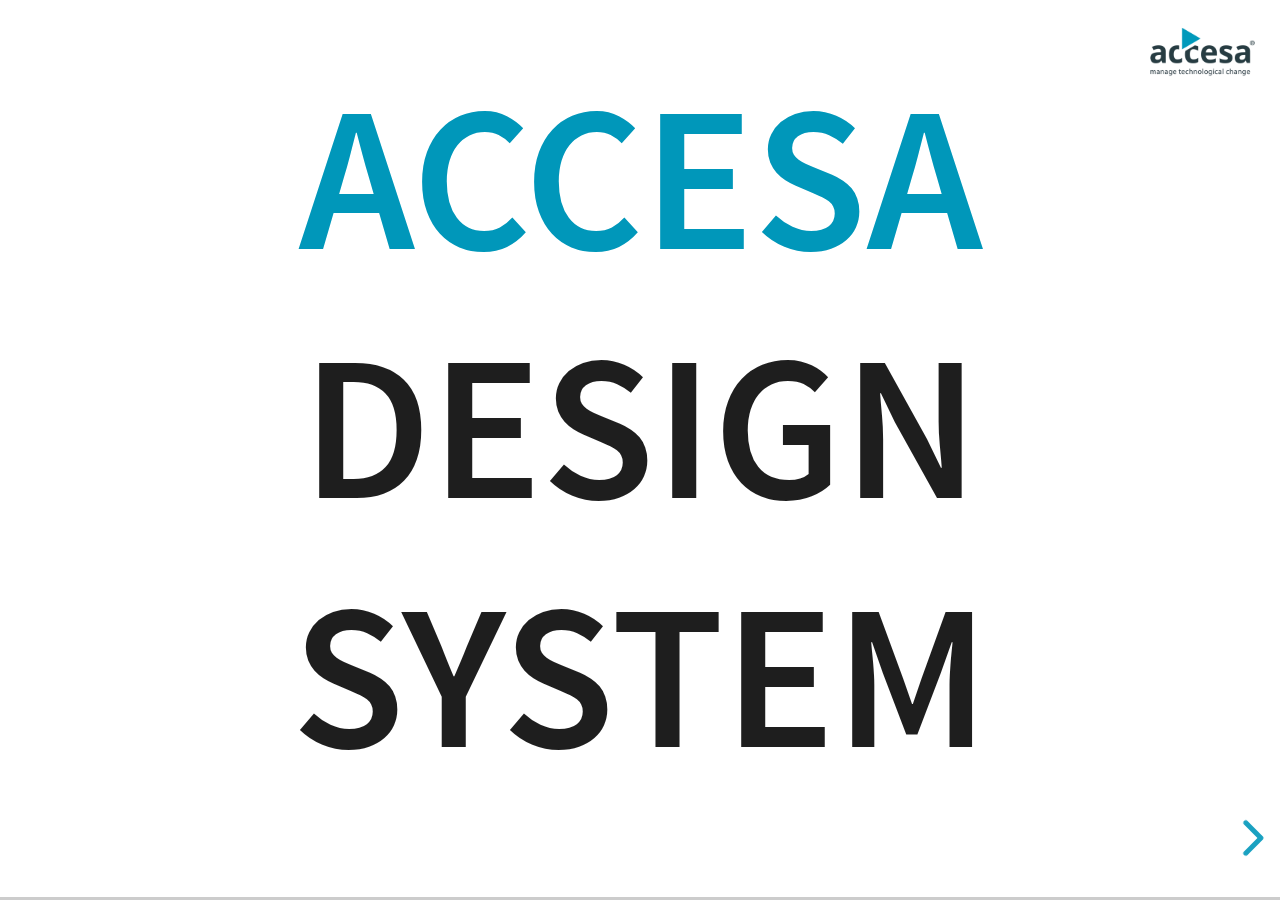
==== demo.html @ 48e62e7f "Merge pull request #1 from alexandrumacra/dev" ====
<!doctype html>
<html lang="en">

	<head>
		<meta charset="utf-8">

		<title>Presentation - ACCESA DESIGN SYSTEM</title>

		<meta name="apple-mobile-web-app-capable" content="yes">
		<meta name="apple-mobile-web-app-status-bar-style" content="black-translucent">

		<meta name="viewport" content="width=device-width, initial-scale=1.0, maximum-scale=1.0, user-scalable=no">

		<link rel="stylesheet" type="text/css" href="css/reveal.css">
		<link rel="stylesheet" type="text/css" href="css/theme/white.css" id="theme">
		<link rel="stylesheet" type="text/css" href="lib/css/zenburn.css">

		<link rel="stylesheet"type="text/css"  href="css/custom.css">
	</head>

	<body>
		<div class="reveal">
			<img class="accesa-logo" src="img/al.png"/>	

			<div class="slides">
				<section>
					<h1>ACCESA<br/><span class='grey'>Design System</span></h1>					
				</section>			
			
				<section>
					<section id="fragments">
						<h2>What is it?</h2>
						<p>Well, this is the toughest question to ask.</p>
						<p class="fragment">What is a starter kit?</p>
						<p class="fragment">... step through ...</p>
						<p class="fragment">... step through ...</p>
					
						<aside class="notes">
							This slide has fragments which are also stepped through in the notes window.
						</aside>			
					</section>

					<section id="fragments2">
							<h2>(paranteza)</h2>
							<p class="fragment">We -> one day work</p>
							<p class="fragment">Zoom out one month -> created projects components, functionalities, interactions</p>
							<p class="fragment">Zoom out two years -> project('s)(releaseuri) </p>
						
							<aside class="notes">
								Ok, inca nu stim ce este. afer zoom -> look back on it. everyone, in it's process of creating, working
								on a project evolves. And in a different timeline, and in different areas. (eg working on a medical project,
								evolves differently and increases knolege in a different are than working on a bank, ecommerce project).
								The same applies with working on short span projects / vs long term. (You gain fresh insights, vs depth comparison).
								add all of the above in a slide.
								
								Mainly just the people working on the project gain something special some insights regarding a type of component 
								from a type of a porject. (Rocket team analogy.). Each team /individual works independently and separate than the rest
								of teams. Diferent rocket types of diferent sizes and expectation. Trying to launch rockets in the orbit. 
								Some hit, some miss (show spectrum, graph). Each team may learn or expand more knolwge in a specific area of the rocket (some with better engine, some with better layers, etc). Even each individual in a tteam may gain some insights that are useful for everyone.
																
								ce ar trebui sa fie acest design system intr-un final.
								Going back to the drawing board. we always go back to the drawing board, with most of new project, but not in a great way.
								
								"gathering" to set some ground stuff. "exemplu bun de racheta". then,
								things can strech, expand, extend or even change the core if provided with a better solution.

								Coming back from the rocket analogy. Provide some guidelines / components / so that when you actually start, you already have,
								the building blocks (maybe even some components), or the tools. Spend less time creating from scratch ("sometimes"), maybe focus on improving. Or even going back to the drawing board.

								ads -> is a component base starter pack ( not a monolythic framework.)..

							    so: to answer that what:	it's not really just a styleguide, guiudeline and starter pack. (more or less you can find each section on google. materiel design as guideline, bootstrap as starter, what we have here is soemthing that's "ours", and that starter from the drawing board when asked the question, what is a design system)
								
								it's also a way of collaborative thinking.
							</aside>
						</section>
					
					<section>
						<h2>Why?</h2>
						<p class="fragment">Zoom out two years -> project('s)</p>		

						<aside class="notes">
							we leave behind the projects and the insights / experience we gain from it. it's a shame that in most cases, it's lost on an old project. because when looking back at that 'aha' moment, funtionality, insight it's all overshadoewd 
							by the 'oldness' of the project.
							maybe it helps remove some of the frustration that you have when you're in a timeline in the project and think to yourself
							"this is useless time spending". this is the seventh time I craeted this component over and over. (eu am avut la un moment dat o semi depresie, cand s-au aliniat proiectele si specificatiile asfel incat timp de o saptamana pe fiecare proiect creeam aceeasi "mai mult sau mai putin" componebnta)

							<ul>
								<li>Avoid recreating same components over and over again</li>
								<li>provide a starter toolkit with various components and guidelines</li>
								<li>provide corner cases, helper functions, helper components</li>
								<li>provide experimental alternatives, something too keep in mind in the near future (keeping up to date with latest
									so you don't 'really' have to). </li>
							</ul>

							
						<ul>
							<li>styleguide - guide lines - best practices </li>
							<li>help creating guidelines reffering to design across company</li>
						</ul>
						</aside>
					</section>

					<section>
						<h2>How?</h2>

						<p class="fragment">... step through ...</p>
						<p class="fragment">... step through ...</p>
						<p class="fragment">... step through ...</p>
						</section>

					<section>
						<h2>What's next?</h2>
						<p class="fragment">... step through ...</p>
						<p class="fragment">... step through ...</p>
						<p class="fragment">... step through ...</p>
					</section>
				</section>

					<section>
						<div class="venn-diagram-container">
  <div class="circle-top-left">
    <label>
      <span class="title">Javascript</span>
      <span class="subtitle">React <br/>Virtual dom</span>
    </label>
  </div>
  <div class="circle-top-right" style="z-index: 2;">
    <label>
      <span class="title">HTML5</span>
      <span class="subtitle">Connectivity stuff</span>
    </label>    
  </div>
  <div class="circle-bottom-center-x">
    <label>
      <span class="title">CSS</span>
	  <span class="subtitle">Responsive design</span>
	  <span class="subtitle">Preprocessors</span>
	  <span class="subtitle">Style guide</span>
    </label>
  </div>
</div>
					</section>			
				</section>

				<section>
					<h2>Main goals</h2>
					<h3>1</h3>
				
				</section>
				
				<section>
					<h3>2</h3>

				</section>

				<section>
						<h3>3</h3>

				</section>

				<section>
						<h3>4</h3>
	
						<ul>
							<li>help improving communication, or facilitating better communication between designer - developer - back</li>
							<li>again, using assistance through tools</li>
						</ul>
				</section>

				<section>
						<h3>5</h3>
	
						<ul>
							<li>it's our project</li>
						</ul>
				</section>

				<section data-markdown>
					<script type="text/template">
						## Markdown support

						Write content using inline or external Markdown.
						Instructions and more info available in the [readme](https://github.com/hakimel/reveal.js#markdown).

						```
						<section data-markdown>
						  ## Markdown support

						  Write content using inline or external Markdown.
						  Instructions and more info available in the [readme](https://github.com/hakimel/reveal.js#markdown).
						</section>
						```
					</script>
				</section>

				<section>
					<section id="fragments">
						<h2>Fragments</h2>
						<p>Hit the next arrow...</p>
						<p class="fragment">... to step through ...</p>
						<p><span class="fragment">... a</span> <span class="fragment">fragmented</span> <span class="fragment">slide.</span></p>

						<aside class="notes">
							This slide has fragments which are also stepped through in the notes window.
						</aside>
					</section>
					<section>
						<h2>Fragment Styles</h2>
						<p>There's different types of fragments, like:</p>
						<p class="fragment grow">grow</p>
						<p class="fragment shrink">shrink</p>
						<p class="fragment fade-out">fade-out</p>
						<p class="fragment fade-up">fade-up (also down, left and right!)</p>
						<p class="fragment current-visible">current-visible</p>
						<p>Highlight <span class="fragment highlight-red">red</span> <span class="fragment highlight-blue">blue</span> <span class="fragment highlight-green">green</span></p>
					</section>
				</section>

				<section>
					<section data-background="#dddddd">
						<h2>Slide Backgrounds</h2>
						<p>
							Set <code>data-background="#dddddd"</code> on a slide to change the background color. All CSS color formats are supported.
						</p>
						<a href="#" class="navigate-down">
							<img width="178" height="238" data-src="https://s3.amazonaws.com/hakim-static/reveal-js/arrow.png" alt="Down arrow">
						</a>
					</section>
					<section data-background="https://s3.amazonaws.com/hakim-static/reveal-js/image-placeholder.png">
						<h2>Image Backgrounds</h2>
						<pre><code class="hljs">&lt;section data-background="image.png"&gt;</code></pre>
					</section>
					<section data-background="https://s3.amazonaws.com/hakim-static/reveal-js/image-placeholder.png" data-background-repeat="repeat" data-background-size="100px">
						<h2>Tiled Backgrounds</h2>
						<pre><code class="hljs" style="word-wrap: break-word;">&lt;section data-background="image.png" data-background-repeat="repeat" data-background-size="100px"&gt;</code></pre>
					</section>
					<section data-background-video="https://s3.amazonaws.com/static.slid.es/site/homepage/v1/homepage-video-editor.mp4,https://s3.amazonaws.com/static.slid.es/site/homepage/v1/homepage-video-editor.webm" data-background-color="#000000">
						<div style="background-color: rgba(0, 0, 0, 0.9); color: #fff; padding: 20px;">
							<h2>Video Backgrounds</h2>
							<pre><code class="hljs" style="word-wrap: break-word;">&lt;section data-background-video="video.mp4,video.webm"&gt;</code></pre>
						</div>
					</section>
					<section data-background="http://i.giphy.com/90F8aUepslB84.gif">
						<h2>... and GIFs!</h2>
					</section>
				</section>

				<section data-transition="slide" data-background="#4d7e65" data-background-transition="zoom">
					<h2>Background Transitions</h2>
					<p>
						Different background transitions are available via the backgroundTransition option. This one's called "zoom".
					</p>
					<pre><code class="hljs">Reveal.configure({ backgroundTransition: 'zoom' })</code></pre>
				</section>

				<section data-transition="slide" data-background="#b5533c" data-background-transition="zoom">
					<h2>Background Transitions</h2>
					<p>
						You can override background transitions per-slide.
					</p>
					<pre><code class="hljs" style="word-wrap: break-word;">&lt;section data-background-transition="zoom"&gt;</code></pre>
				</section>

				<section>
					<h2>Pretty Code</h2>
					<pre><code class="hljs" data-trim contenteditable>
function linkify( selector ) {
  if( supports3DTransforms ) {

    var nodes = document.querySelectorAll( selector );

    for( var i = 0, len = nodes.length; i &lt; len; i++ ) {
      var node = nodes[i];

      if( !node.className ) {
        node.className += ' roll';
      }
    }
  }
}
					</code></pre>
					<p>Code syntax highlighting courtesy of <a href="http://softwaremaniacs.org/soft/highlight/en/description/">highlight.js</a>.</p>
				</section>

				<section>
					<h2>Marvelous List</h2>
					<ul>
						<li>No order here</li>
						<li>Or here</li>
						<li>Or here</li>
						<li>Or here</li>
					</ul>
				</section>

				<section>
					<h2>Fantastic Ordered List</h2>
					<ol>
						<li>One is smaller than...</li>
						<li>Two is smaller than...</li>
						<li>Three!</li>
					</ol>
				</section>

				<section>
					<h2>Tabular Tables</h2>
					<table>
						<thead>
							<tr>
								<th>Item</th>
								<th>Value</th>
								<th>Quantity</th>
							</tr>
						</thead>
						<tbody>
							<tr>
								<td>Apples</td>
								<td>$1</td>
								<td>7</td>
							</tr>
							<tr>
								<td>Lemonade</td>
								<td>$2</td>
								<td>18</td>
							</tr>
							<tr>
								<td>Bread</td>
								<td>$3</td>
								<td>2</td>
							</tr>
						</tbody>
					</table>
				</section>

				<section>
					<h2>Clever Quotes</h2>
					<p>
						These guys come in two forms, inline: <q cite="http://searchservervirtualization.techtarget.com/definition/Our-Favorite-Technology-Quotations">The nice thing about standards is that there are so many to choose from</q> and block:
					</p>
					<blockquote cite="http://searchservervirtualization.techtarget.com/definition/Our-Favorite-Technology-Quotations">
						&ldquo;For years there has been a theory that millions of monkeys typing at random on millions of typewriters would
						reproduce the entire works of Shakespeare. The Internet has proven this theory to be untrue.&rdquo;
					</blockquote>
				</section>

				<section>
					<h2>Intergalactic Interconnections</h2>
					<p>
						You can link between slides internally,
						<a href="#/2/3">like this</a>.
					</p>
				</section>

				<section>
					<h2>Speaker View</h2>
					<p>There's a <a href="https://github.com/hakimel/reveal.js#speaker-notes">speaker view</a>. It includes a timer, preview of the upcoming slide as well as your speaker notes.</p>
					<p>Press the <em>S</em> key to try it out.</p>

					<aside class="notes">
						Oh hey, these are some notes. They'll be hidden in your presentation, but you can see them if you open the speaker notes window (hit 's' on your keyboard).
					</aside>
				</section>

				<section>
					<h2>Export to PDF</h2>
					<p>Presentations can be <a href="https://github.com/hakimel/reveal.js#pdf-export">exported to PDF</a>, here's an example:</p>
					<iframe data-src="https://www.slideshare.net/slideshow/embed_code/42840540" width="445" height="355" frameborder="0" marginwidth="0" marginheight="0" scrolling="no" style="border:3px solid #666; margin-bottom:5px; max-width: 100%;" allowfullscreen> </iframe>
				</section>

				<section>
					<h2>Global State</h2>
					<p>
						Set <code>data-state="something"</code> on a slide and <code>"something"</code>
						will be added as a class to the document element when the slide is open. This lets you
						apply broader style changes, like switching the page background.
					</p>
				</section>

				<section data-state="customevent">
					<h2>State Events</h2>
					<p>
						Additionally custom events can be triggered on a per slide basis by binding to the <code>data-state</code> name.
					</p>
					<pre><code class="javascript" data-trim contenteditable style="font-size: 18px;">
Reveal.addEventListener( 'customevent', function() {
	console.log( '"customevent" has fired' );
} );
					</code></pre>
				</section>

				<section>
					<h2>Take a Moment</h2>
					<p>
						Press B or . on your keyboard to pause the presentation. This is helpful when you're on stage and want to take distracting slides off the screen.
					</p>
				</section>

				<section>
					<h2>Much more</h2>
					<ul>
						<li>Right-to-left support</li>
						<li><a href="https://github.com/hakimel/reveal.js#api">Extensive JavaScript API</a></li>
						<li><a href="https://github.com/hakimel/reveal.js#auto-sliding">Auto-progression</a></li>
						<li><a href="https://github.com/hakimel/reveal.js#parallax-background">Parallax backgrounds</a></li>
						<li><a href="https://github.com/hakimel/reveal.js#keyboard-bindings">Custom keyboard bindings</a></li>
					</ul>
				</section>

				<section style="text-align: left;">
					<h1>THE END</h1>
					<p>
						- <a href="https://slides.com">Try the online editor</a> <br>
						- <a href="https://github.com/hakimel/reveal.js">Source code &amp; documentation</a>
					</p>
				</section>

			</div>

		</div>

		<script src="lib/js/head.min.js"></script>
		<script src="js/reveal.js"></script>

		<script>

			// More info https://github.com/hakimel/reveal.js#configuration
			Reveal.initialize({
				controls: true,
				progress: true,
				history: true,
				center: true,

				transition: 'slide', // none/fade/slide/convex/concave/zoom

				// More info https://github.com/hakimel/reveal.js#dependencies
				dependencies: [
					{ src: 'lib/js/classList.js', condition: function() { return !document.body.classList; } },
					{ src: 'plugin/markdown/marked.js', condition: function() { return !!document.querySelector( '[data-markdown]' ); } },
					{ src: 'plugin/markdown/markdown.js', condition: function() { return !!document.querySelector( '[data-markdown]' ); } },
					{ src: 'plugin/highlight/highlight.js', async: true, callback: function() { hljs.initHighlightingOnLoad(); } },
					{ src: 'plugin/search/search.js', async: true },
					{ src: 'plugin/zoom-js/zoom.js', async: true },
					{ src: 'plugin/notes/notes.js', async: true }
				]
			});

		</script>

	</body>
</html>
---- css/theme/white.css ----
/**
 * White theme for reveal.js. This is the opposite of the 'black' theme.
 *
 * By Hakim El Hattab, http://hakim.se
 */
@import url(../../lib/font/source-sans-pro/source-sans-pro.css);
section.has-dark-background, section.has-dark-background h1, section.has-dark-background h2, section.has-dark-background h3, section.has-dark-background h4, section.has-dark-background h5, section.has-dark-background h6 {
  color: #fff; }

/*********************************************
 * GLOBAL STYLES
 *********************************************/
body {
  background: #fff;
  background-color: #fff; }

.reveal {
  font-family: "Source Sans Pro", Helvetica, sans-serif;
  font-size: 42px;
  font-weight: normal;
  color: #222; }

::selection {
  color: #fff;
  background: #98bdef;
  text-shadow: none; }

::-moz-selection {
  color: #fff;
  background: #98bdef;
  text-shadow: none; }

.reveal .slides > section,
.reveal .slides > section > section {
  line-height: 1.3;
  font-weight: inherit; }

/*********************************************
 * HEADERS
 *********************************************/
.reveal h1,
.reveal h2,
.reveal h3,
.reveal h4,
.reveal h5,
.reveal h6 {
  margin: 0 0 20px 0;
  color: #222;
  font-family: "Source Sans Pro", Helvetica, sans-serif;
  font-weight: 600;
  line-height: 1.2;
  letter-spacing: normal;
  text-transform: uppercase;
  text-shadow: none;
  word-wrap: break-word; }

.reveal h1 {
  font-size: 2.5em; }

.reveal h2 {
  font-size: 1.6em; }

.reveal h3 {
  font-size: 1.3em; }

.reveal h4 {
  font-size: 1em; }

.reveal h1 {
  text-shadow: none; }

/*********************************************
 * OTHER
 *********************************************/
.reveal p {
  margin: 20px 0;
  line-height: 1.3; }

/* Ensure certain elements are never larger than the slide itself */
.reveal img,
.reveal video,
.reveal iframe {
  max-width: 95%;
  max-height: 95%; }

.reveal strong,
.reveal b {
  font-weight: bold; }

.reveal em {
  font-style: italic; }

.reveal ol,
.reveal dl,
.reveal ul {
  display: inline-block;
  text-align: left;
  margin: 0 0 0 1em; }

.reveal ol {
  list-style-type: decimal; }

.reveal ul {
  list-style-type: disc; }

.reveal ul ul {
  list-style-type: square; }

.reveal ul ul ul {
  list-style-type: circle; }

.reveal ul ul,
.reveal ul ol,
.reveal ol ol,
.reveal ol ul {
  display: block;
  margin-left: 40px; }

.reveal dt {
  font-weight: bold; }

.reveal dd {
  margin-left: 40px; }

.reveal blockquote {
  display: block;
  position: relative;
  width: 70%;
  margin: 20px auto;
  padding: 5px;
  font-style: italic;
  background: rgba(255, 255, 255, 0.05);
  box-shadow: 0px 0px 2px rgba(0, 0, 0, 0.2); }

.reveal blockquote p:first-child,
.reveal blockquote p:last-child {
  display: inline-block; }

.reveal q {
  font-style: italic; }

.reveal pre {
  display: block;
  position: relative;
  width: 90%;
  margin: 20px auto;
  text-align: left;
  font-size: 0.55em;
  font-family: monospace;
  line-height: 1.2em;
  word-wrap: break-word;
  box-shadow: 0px 0px 6px rgba(0, 0, 0, 0.3); }

.reveal code {
  font-family: monospace;
  text-transform: none; }

.reveal pre code {
  display: block;
  padding: 5px;
  overflow: auto;
  max-height: 400px;
  word-wrap: normal; }

.reveal table {
  margin: auto;
  border-collapse: collapse;
  border-spacing: 0; }

.reveal table th {
  font-weight: bold; }

.reveal table th,
.reveal table td {
  text-align: left;
  padding: 0.2em 0.5em 0.2em 0.5em;
  border-bottom: 1px solid; }

.reveal table th[align="center"],
.reveal table td[align="center"] {
  text-align: center; }

.reveal table th[align="right"],
.reveal table td[align="right"] {
  text-align: right; }

.reveal table tbody tr:last-child th,
.reveal table tbody tr:last-child td {
  border-bottom: none; }

.reveal sup {
  vertical-align: super; }

.reveal sub {
  vertical-align: sub; }

.reveal small {
  display: inline-block;
  font-size: 0.6em;
  line-height: 1.2em;
  vertical-align: top; }

.reveal small * {
  vertical-align: top; }

/*********************************************
 * LINKS
 *********************************************/
.reveal a {
  color: #2a76dd;
  text-decoration: none;
  -webkit-transition: color .15s ease;
  -moz-transition: color .15s ease;
  transition: color .15s ease; }

.reveal a:hover {
  color: #6ca0e8;
  text-shadow: none;
  border: none; }

.reveal .roll span:after {
  color: #fff;
  background: #1a53a1; }

/*********************************************
 * IMAGES
 *********************************************/
.reveal section img {
  margin: 15px 0px;
  background: rgba(255, 255, 255, 0.12);
  border: 4px solid #222;
  box-shadow: 0 0 10px rgba(0, 0, 0, 0.15); }

.reveal section img.plain {
  border: 0;
  box-shadow: none; }

.reveal a img {
  -webkit-transition: all .15s linear;
  -moz-transition: all .15s linear;
  transition: all .15s linear; }

.reveal a:hover img {
  background: rgba(255, 255, 255, 0.2);
  border-color: #2a76dd;
  box-shadow: 0 0 20px rgba(0, 0, 0, 0.55); }

/*********************************************
 * NAVIGATION CONTROLS
 *********************************************/
.reveal .controls {
  color: #2a76dd; }

/*********************************************
 * PROGRESS BAR
 *********************************************/
.reveal .progress {
  background: rgba(0, 0, 0, 0.2);
  color: #2a76dd; }

.reveal .progress span {
  -webkit-transition: width 800ms cubic-bezier(0.26, 0.86, 0.44, 0.985);
  -moz-transition: width 800ms cubic-bezier(0.26, 0.86, 0.44, 0.985);
  transition: width 800ms cubic-bezier(0.26, 0.86, 0.44, 0.985); }
---- lib/css/zenburn.css ----
/*

Zenburn style from voldmar.ru (c) Vladimir Epifanov <voldmar@voldmar.ru>
based on dark.css by Ivan Sagalaev

*/

.hljs {
  display: block;
  overflow-x: auto;
  padding: 0.5em;
  background: #3f3f3f;
  color: #dcdcdc;
}

.hljs-keyword,
.hljs-selector-tag,
.hljs-tag {
  color: #e3ceab;
}

.hljs-template-tag {
  color: #dcdcdc;
}

.hljs-number {
  color: #8cd0d3;
}

.hljs-variable,
.hljs-template-variable,
.hljs-attribute {
  color: #efdcbc;
}

.hljs-literal {
  color: #efefaf;
}

.hljs-subst {
  color: #8f8f8f;
}

.hljs-title,
.hljs-name,
.hljs-selector-id,
.hljs-selector-class,
.hljs-section,
.hljs-type {
  color: #efef8f;
}

.hljs-symbol,
.hljs-bullet,
.hljs-link {
  color: #dca3a3;
}

.hljs-deletion,
.hljs-string,
.hljs-built_in,
.hljs-builtin-name {
  color: #cc9393;
}

.hljs-addition,
.hljs-comment,
.hljs-quote,
.hljs-meta {
  color: #7f9f7f;
}


.hljs-emphasis {
  font-style: italic;
}

.hljs-strong {
  font-weight: bold;
}
---- css/custom.css ----
body .reveal h1 {	
    color: #0097ba;
    font-size: 4em;
}

body .reveal h1 span {
    color: #1e1e1e;
    font-size: 1em;
    display: block;
}

body .reveal h2 {
    color: #0097ba;
    border-width: 2px;
    padding-bottom: 15px;
    padding-top: 0;
    font-size: 3rem;
    text-align: left;
    margin: 0 0 .66666em 0;
    border-bottom: 3px solid rgba(0, 151, 186, 0.84);
        font-family: "Quicksand", sans-serif;
font-weight: normal;
line-height: 1.2;
letter-spacing: -0.08em;
text-transform: uppercase;
text-shadow: none;
word-wrap: break-word;
margin-bottom: 40px;
}

body .reveal .controls {
    color: #0097ba;
}

.accesa-logo {
    position: absolute;
    right: 25px;
    top: 15px; 
    width: 105px;
}

body .reveal .slides {
    min-height: 0 !important;
    width: 100%!important;
    max-width: 90%;
}

body .reveal .slides > section:not(:first-child) {
    top: 30px!important;
    min-height: calc(100vh - 315px)!important;
}

body .reveal ul {
    text-align: left;
    width: 100%;
}

.venn-diagram-container {
width: 100%;
height: 100vw;
min-width: 297px;
min-height: 297px;
margin: 0 auto;
max-width: 620px;
max-height: 620px;
position: relative;
color: rgba(255, 255, 255, 0.75);
font-family: 'Century Gothic', CenturyGothic, AppleGothic, sans-serif;
line-height: 1;
text-transform: uppercase;
}
.venn-diagram-container * {
transition: 0.5s all ease-in-out;
fill: rgba(255, 255, 255, 0.75);
}
.venn-diagram-container > [class*="circle"]:nth-child(1) {
background: rgba(213, 186, 50, 0.95);
}
.venn-diagram-container > [class*="circle"]:nth-child(1):hover {
background: rgba(213, 186, 50, 1);
}
.venn-diagram-container > [class*="circle"]:nth-child(2) {
background: rgba(229, 75, 36, 0.95);
}
.venn-diagram-container > [class*="circle"]:nth-child(2):hover {
background: rgba(229, 75, 36, 1);
}
.venn-diagram-container > [class*="circle"]:nth-child(3) {
background: rgba(54, 98, 161, 0.95);
}
.venn-diagram-container > [class*="circle"]:nth-child(3):hover {
background: rgba(54, 98, 161, 1);
}

[class*="circle-"] {
height: 60%;
width: 60%;
min-height: 178.2px;
min-width: 178.2px;
max-height: 380px;
max-width: 380px;
border-radius: 50%;
position: absolute;
z-index: 1;
}
[class*="circle-"]:hover ~ [class*="circle-"] {
opacity: 0.95;
}
[class*="circle-"]:hover ~ [class*="circle-"][class*="subcircle-"] {
opacity: 1;
}
[class*="circle-"] label {
position: absolute;
display: block;
text-align: center;
width: 36%;
}

[class*="subcircle"] {
width: 15%;
height: 15%;
min-width: 53.46px;
min-height: 53.46px;
max-width: 108px;
max-height: 108px;
z-index: 3;
}
[class*="subcircle"] > label {
position: relative;
width: 100%;
}
[class*="subcircle"][class*="top"] > label {
top: auto;
}
[class*="subcircle"][class*="right"] > label {
right: auto;
}
[class*="subcircle"][class*="bottom"] > label {
bottom: auto;
}
[class*="subcircle"][class*="left"] > label {
left: auto;
}
[class*="subcircle"][class*="top"] {
top: 23%;
}

[class*="subsubcircle"] {
width: 4%;
height: 4%;
min-width: 16.038px;
min-height: 16.038px;
max-width: 32.4px;
max-height: 32.4px;
z-index: 4;
}

.title {
display: block;
font-size: 15px;
}
@media screen and (min-width: 400px) {
.title {
font-size: 18.75px;
}
}
@media screen and (min-width: 550px) {
.title {
    font-size: 34.4375px;
    font-weight: bold;
    display: block;
    text-align: left;
    margin-bottom: 20px;
}
}

.subtitle {
font-size: 8px;
}
@media screen and (min-width: 400px) {
.subtitle {
font-size: 10px;
}
}
@media screen and (min-width: 550px) {
.subtitle {
    font-size: 16.5px;
    line-height: 1.7;
    display: block;
    text-align: left;
    min-width: 200px;
    
    margin-top: 10px;
}
}

[class*="top"] {
top: 0;
}
[class*="top"] > label {
top: 22%;
}
@media screen and (min-width: 400px) {
[class*="top"] > label {
top: 23%;
}
}
@media screen and (min-width: 550px) {
[class*="top"] > label {
top: 24%;
}
}
@media screen and (min-width: 700px) {
[class*="top"] > label {
top: 25%;
}
}

[class*="left"] {
left: 0;
}
[class*="left"] > label {
left: 12%;
}

[class*="right"] {
right: 0;
}
[class*="right"] > label {
right: 26%;
}

[class*="bottom"] {
bottom: 0;
}
[class*="bottom"] > label {
bottom: 22%;
}
@media screen and (min-width: 400px) {
[class*="bottom"] > label {
bottom: 23%;
}
}
@media screen and (min-width: 550px) {
[class*="bottom"] > label {
bottom: 24%;
}
}
@media screen and (min-width: 700px) {
[class*="bottom"] > label {
bottom: 25%;
}
}

[class*="center-left"] {
top: 53%;
left: 30%;
margin-top: -26.73px;
}
@media screen and (min-width: 400px) {
[class*="center-left"] {
top: 52%;
}
}

[class*="center-right"] {
top: 53%;
right: 30%;
margin-top: -26.73px;
}
@media screen and (min-width: 400px) {
[class*="center-right"] {
top: 52%;
}
}

[class*="center-x"] {
left: 50%;
margin-left: -30%;
}
[class*="center-x"][class*="subcircle"] {
margin-left: -7.5%;
}
[class*="center-x"][class*="subcircle"] > label {
top: auto;
left: auto;
margin-left: 0;
}
[class*="center-x"] > label {
left: 45%;
margin-left: -18.18182%;
}

[class*="center-x-y"] {
top: 50%;
left: 50%;
}
[class*="center-x-y"][class*="subsubcircle"] {
margin-top: -7%;
margin-left: -2%;
}
[class*="center-x-y"][class*="subsubcircle"] > label {
top: auto;
left: auto;
margin-left: 0;
}

.hidden-xs {
display: none;
}
@media screen and (min-width: 400px) {
.hidden-xs {
display: inline;
}
}

.reveal .slide-background {
    display: none;
    position: absolute;
    width: 100%;
    height: 100%;
    opacity: 0;
    visibility: hidden;
    overflow: hidden;
    background-color: transparent;
    background-position: bottom center;
    background-repeat: no-repeat;
    background-size: auto;
    transition: all 800ms cubic-bezier(0.26, 0.86, 0.44, 0.985);
}

body .reveal .backgrounds >div:nth-child(5) {
    background-size: auto 100%;
    background-color: #f37540;
}

body .reveal h2.white {
    color: #fff;
    border-color: #fff;
}


body .reveal .backgrounds >div:nth-child(6) {
    background-size: cover;
}
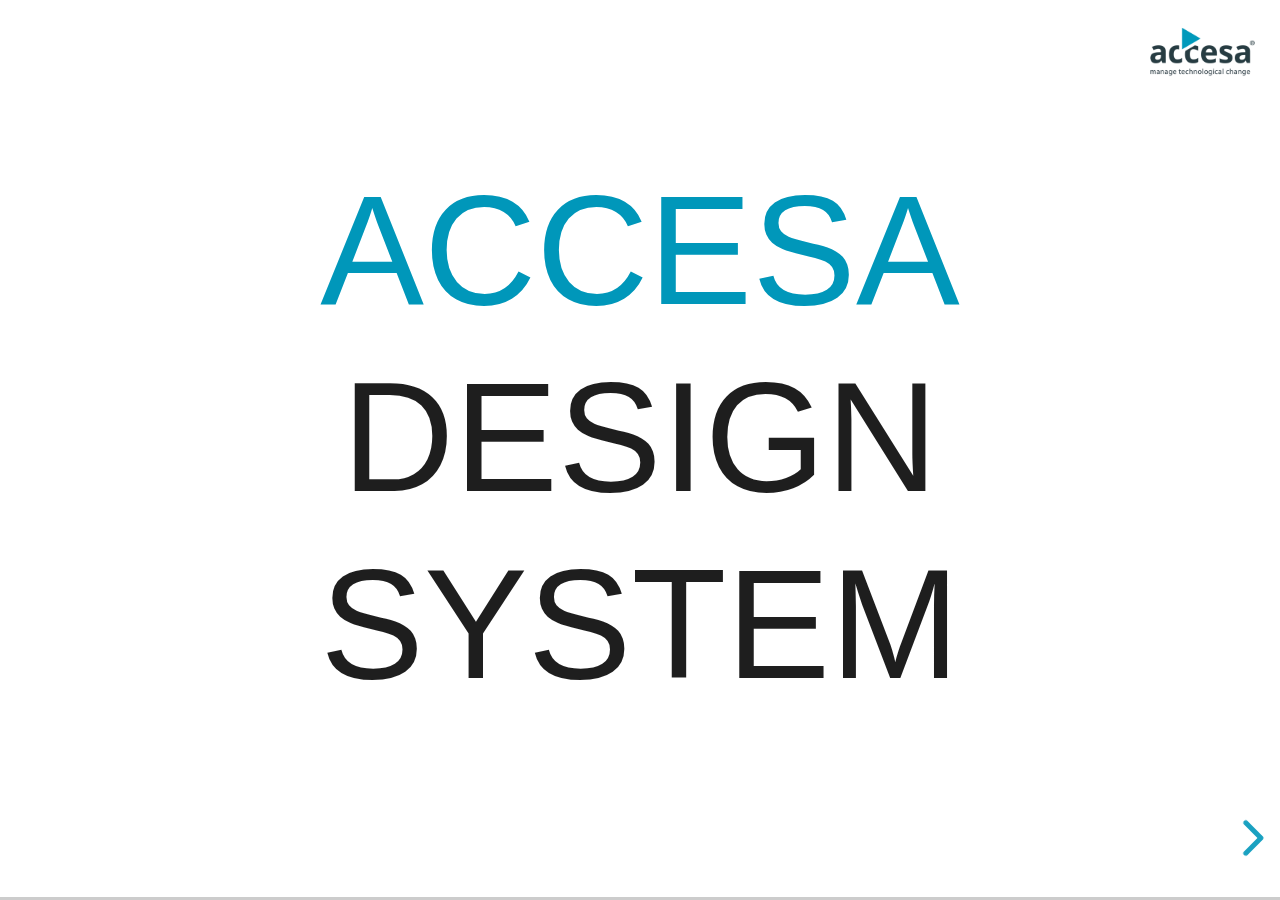
==== commit 01e9f663: "started actually creating some slides" ====
--- a/demo.html
+++ b/demo.html
@@ -14,7 +14,6 @@
 		<link rel="stylesheet" type="text/css" href="css/reveal.css">
 		<link rel="stylesheet" type="text/css" href="css/theme/white.css" id="theme">
 		<link rel="stylesheet" type="text/css" href="lib/css/zenburn.css">
-
 		<link rel="stylesheet"type="text/css"  href="css/custom.css">
 	</head>
 
@@ -29,128 +28,315 @@
 			
 				<section>
 					<section id="fragments">
-						<h2>What is it?</h2>
-						<p>Well, this is the toughest question to ask.</p>
-						<p class="fragment">What is a starter kit?</p>
-						<p class="fragment">... step through ...</p>
-						<p class="fragment">... step through ...</p>
+						<h2>Agenda</h2>
+							<p>What is it?</p>
+							<p>Why?</p>
+							<p>How?</p>
+							<p>What's next?</p>
 					
 						<aside class="notes">
-							This slide has fragments which are also stepped through in the notes window.
+							What is it - hardest question to ask.
 						</aside>			
 					</section>
-
-					<section id="fragments2">
-							<h2>(paranteza)</h2>
-							<p class="fragment">We -> one day work</p>
-							<p class="fragment">Zoom out one month -> created projects components, functionalities, interactions</p>
-							<p class="fragment">Zoom out two years -> project('s)(releaseuri) </p>
+			
+				</section>
+
+				<section>
+						<section id="fragments-sub">
+								<h2>What is it?</h2>
 						
-							<aside class="notes">
-								Ok, inca nu stim ce este. afer zoom -> look back on it. everyone, in it's process of creating, working
-								on a project evolves. And in a different timeline, and in different areas. (eg working on a medical project,
-								evolves differently and increases knolege in a different are than working on a bank, ecommerce project).
-								The same applies with working on short span projects / vs long term. (You gain fresh insights, vs depth comparison).
-								add all of the above in a slide.
+								<aside class="notes">
+									What is it - hardest question to ask.
+								</aside>			
+							</section>
+		
+							<section id="fragments-sub2">
+								<h2>Purpose</h2>
+							
+								<div class="">
+									<ul>
+										<li class="fragment">Provides a starting set of tools</li>
+										<li class="fragment">A list of guidelines</li>
+										<li class="fragment">A styleguide</li>
+									</ul>
+								</div>
+								<aside class="notes">
+									Provides starting set of tools for any new projects
+									- guidelines and best practices
+									- a list of defaults / variables / components that can be altered to match the project concept
+								</aside>			
+							</section>
+							
+				</section>
+				
+				<section>
+						<section id="fragments-sub3">
+								<h2>But why?</h2>
+		
+								<div class="">
+									<ul class="no-style">
+										<li class="fragment">1. Offers fundamentals</li>							
+										<li class="fragment">2. Change of focus from <b>-how can I create it</b> to <b>how can I make it better</b></li>
+										<li class="fragment">3. Always keep up to date</li>
+										<li class="fragment">...</li>
+										<li class="fragment">99. Helped me going back to the drawing board and relearn and reinterpret the fundamentals.</li>
+									</ul>
+								</div>
+		
+								<aside class="notes">
+								1	offers fundamentals to provide a learning curve for more advanced concepts
+								2	after you have the base set up, easier to experiment with new feature, improvements over existing ones or even going back to the drawing board to create an alternative for yourself.
+								3 	tehnical decisions today have a short lifespan. each year -20% info, each 5 doubles the ammount of new info.
+								</aside>			
+							</section>
+		
+							<section id="fragments-sub4">
+								<h2>But why????</h2>
+		
+								<blockquote>Because sometimes is better to learn the fundamentals than frameworks. The latter always come and go every time a new breakthrough or fundamentals alteration comes.
+								</blockquote>
+							
+							
+							</section>
+		
+							<section id="fragments-sub5">
+									<h2>BUT WHY???????????????????</h2>
+			
+									<p>Because... the environment has changed—it’s been disrupted—and in this new world, created by the underdog disruptor, people have to innovate in order to re-optimize.</p>			
+							
+								</section>
+
+								<section id="fragments-sub6">
+										<h2>BUT WHY??????????????????????????</h2>
+				
+										<p>BECAUSE You either blend in, innovate, or get out</p>						
+										</p>												
+									</section>
+
+									<section id="fragments-sub6">
+											<h2>BUT WHY??????????????????????????????????????</h2>
+
+											<p>We all witnessed an example of this when Apple rocketed through the mobile phone canopy in 2007</p>
+											
 								
-								Mainly just the people working on the project gain something special some insights regarding a type of component 
-								from a type of a porject. (Rocket team analogy.). Each team /individual works independently and separate than the rest
-								of teams. Diferent rocket types of diferent sizes and expectation. Trying to launch rockets in the orbit. 
-								Some hit, some miss (show spectrum, graph). Each team may learn or expand more knolwge in a specific area of the rocket (some with better engine, some with better layers, etc). Even each individual in a tteam may gain some insights that are useful for everyone.
-																
-								ce ar trebui sa fie acest design system intr-un final.
-								Going back to the drawing board. we always go back to the drawing board, with most of new project, but not in a great way.
+											
+											<aside class="notes">
+													We all witnessed an example of this when Apple rocketed through the mobile phone canopy in 2007 and forced all of the other companies to make a smartphone or die. Samsung managed to get itself back into the sun. Nokia did not.
+													concept: chef vs cook
+												</aside>
+										</section>
+
+										<section id="fragments-sub6">
+												<h2>BUT WHY????????????????????????????????????????????????????????????????????????????????????????</h2>
+	
+									this will take forever..
+											</section>
+
+							<section id="fragments4">
+									<h2>Let's zoom out a bit</h2>
+						
+									<div class="fragment">
+										<div class="foreground"></div>
+										<div class="world">
+											<div class="floor"></div>
+											<div class="cloud">
+												<h2>foreach</h2>
+												<h2>if</h2>
+												<h2>else</h2>
+												<h2>var</h2>
+												<h2>promise</h2>
+												<h2>select</h2>
+											</div>
+											<div class="cloud second">
+												<h2>foreach</h2>
+												<h2>if</h2>
+												<h2>else</h2>
+												<h2>var</h2>
+												<h2>promise</h2>
+											</div>
+											<div class="stick">
+												<div class="head"></div>
+												<div class="arm left">
+												<div class="bottom"></div>
+												</div>
+												<div class="arm right">
+												<div class="bottom"></div>
+												</div>
+												<div class="leg left">
+												<div class="bottom"></div>
+												</div>
+												<div class="leg right">
+												<div class="bottom"></div>
+												</div>
+											</div>
+											<div class="pc">
+												<div class="box"></div>
+												<div class="screen"></div>
+												<div class="support"></div>
+												<div class="support-leg"></div>
+												<div class="leg left">
+												<div class="bottom"></div>
+												</div>
+												<div class="leg right">
+												<div class="bottom">     </div>
+												</div>
+											</div>
+											</div>
+									</div>
+									<div class="fragment">
+											<div class="foreground"></div>
+											<div class="world">
+												<div class="floor"></div>
+												<div class="cloud">
+													<h2>login</h2>
+													<h2>news feed</h2>
+													<h2>responsive</h2>
+													<h2>functionality</h2>
+													<h2>big chunk of code</h2>
+													<h2>comments</h2>
+												</div>
+												<div class="cloud second">
+													<h2>login</h2>
+													<h2>news feed</h2>
+													<h2>responsive</h2>
+													<h2>functionality</h2>
+													<h2>big chunk of code</h2>
+												</div>
+												<div class="stick">
+													<div class="head"></div>
+													<div class="arm left">
+													<div class="bottom"></div>
+													</div>
+													<div class="arm right">
+													<div class="bottom"></div>
+													</div>
+													<div class="leg left">
+													<div class="bottom"></div>
+													</div>
+													<div class="leg right">
+													<div class="bottom"></div>
+													</div>
+												</div>
+												<div class="pc">
+													<div class="box"></div>
+													<div class="screen"></div>
+													<div class="support"></div>
+													<div class="support-leg"></div>
+													<div class="leg left">
+													<div class="bottom"></div>
+													</div>
+													<div class="leg right">
+													<div class="bottom">     </div>
+													</div>
+												</div>
+												</div>
+									</div>
+									<div class="fragment">
+											<div class="foreground"></div>
+											<div class="world">
+												<div class="floor"></div>
+												<div class="cloud">
+													<h2>project</h2>
+													<h2>release</h2>
+													<h2>release</h2>
+													<h2>release</h2>
+													<h2>project</h2>
+													<h2>release</h2>
+												</div>
+												<div class="cloud second">
+													<h2>project</h2>
+													<h2>release</h2>
+													<h2>release</h2>
+													<h2>release</h2>
+													<h2>project</h2>
+												</div>
+												<div class="stick">
+													<div class="head"></div>
+													<div class="arm left">
+													<div class="bottom"></div>
+													</div>
+													<div class="arm right">
+													<div class="bottom"></div>
+													</div>
+													<div class="leg left">
+													<div class="bottom"></div>
+													</div>
+													<div class="leg right">
+													<div class="bottom"></div>
+													</div>
+												</div>
+												<div class="pc">
+													<div class="box"></div>
+													<div class="screen"></div>
+													<div class="support"></div>
+													<div class="support-leg"></div>
+													<div class="leg left">
+													<div class="bottom"></div>
+													</div>
+													<div class="leg right">
+													<div class="bottom">     </div>
+													</div>
+												</div>
+												</div>
+										</div>
+									<aside class="notes">
+		yoday
+											<p class="fragment">Zoom out one month -> created projects components, functionalities, interactions</p>
+									<p class="fragment">Zoom out two years -> project('s)(releaseuri) </p>
 								
-								"gathering" to set some ground stuff. "exemplu bun de racheta". then,
-								things can strech, expand, extend or even change the core if provided with a better solution.
-
-								Coming back from the rocket analogy. Provide some guidelines / components / so that when you actually start, you already have,
-								the building blocks (maybe even some components), or the tools. Spend less time creating from scratch ("sometimes"), maybe focus on improving. Or even going back to the drawing board.
-
-								ads -> is a component base starter pack ( not a monolythic framework.)..
-
-							    so: to answer that what:	it's not really just a styleguide, guiudeline and starter pack. (more or less you can find each section on google. materiel design as guideline, bootstrap as starter, what we have here is soemthing that's "ours", and that starter from the drawing board when asked the question, what is a design system)
-								
-								it's also a way of collaborative thinking.
-							</aside>
-						</section>
-					
-					<section>
-						<h2>Why?</h2>
-						<p class="fragment">Zoom out two years -> project('s)</p>		
-
-						<aside class="notes">
-							we leave behind the projects and the insights / experience we gain from it. it's a shame that in most cases, it's lost on an old project. because when looking back at that 'aha' moment, funtionality, insight it's all overshadoewd 
-							by the 'oldness' of the project.
-							maybe it helps remove some of the frustration that you have when you're in a timeline in the project and think to yourself
-							"this is useless time spending". this is the seventh time I craeted this component over and over. (eu am avut la un moment dat o semi depresie, cand s-au aliniat proiectele si specificatiile asfel incat timp de o saptamana pe fiecare proiect creeam aceeasi "mai mult sau mai putin" componebnta)
-
-							<ul>
-								<li>Avoid recreating same components over and over again</li>
-								<li>provide a starter toolkit with various components and guidelines</li>
-								<li>provide corner cases, helper functions, helper components</li>
-								<li>provide experimental alternatives, something too keep in mind in the near future (keeping up to date with latest
-									so you don't 'really' have to). </li>
-							</ul>
-
+										Ok, inca nu stim ce este. afer zoom -> look back on it. everyone, in it's process of creating, working
+										on a project evolves. And in a different timeline, and in different areas. (eg working on a medical project,
+										evolves differently and increases knolege in a different are than working on a bank, ecommerce project).
+										The same applies with working on short span projects / vs long term. (You gain fresh insights, vs depth comparison).
+										add all of the above in a slide.
+										
+										Mainly just the people working on the project gain something special some insights regarding a type of component 
+										from a type of a porject. (Rocket team analogy.). Each team /individual works independently and separate than the rest
+										of teams. Diferent rocket types of diferent sizes and expectation. Trying to launch rockets in the orbit. 
+										Some hit, some miss (show spectrum, graph). Each team may learn or expand more knolwge in a specific area of the rocket (some with better engine, some with better layers, etc). Even each individual in a tteam may gain some insights that are useful for everyone.
+																		
+										ce ar trebui sa fie acest design system intr-un final.
+										Going back to the drawing board. we always go back to the drawing board, with most of new project, but not in a great way.
+										
+										"gathering" to set some ground stuff. "exemplu bun de racheta". then,
+										things can strech, expand, extend or even change the core if provided with a better solution.
+		
+										Coming back from the rocket analogy. Provide some guidelines / components / so that when you actually start, you already have,
+										the building blocks (maybe even some components), or the tools. Spend less time creating from scratch ("sometimes"), maybe focus on improving. Or even going back to the drawing board.
+		
+										ads -> is a component base starter pack ( not a monolythic framework.)..
+		
+											so: to answer that what:	it's not really just a styleguide, guiudeline and starter pack. (more or less you can find each section on google. materiel design as guideline, bootstrap as starter, what we have here is soemthing that's "ours", and that starter from the drawing board when asked the question, what is a design system)
+										
+										it's also a way of collaborative thinking.
+									</aside>
+								</section>
 							
-						<ul>
-							<li>styleguide - guide lines - best practices </li>
-							<li>help creating guidelines reffering to design across company</li>
-						</ul>
-						</aside>
-					</section>
-
-					<section>
-						<h2>How?</h2>
-
-						<p class="fragment">... step through ...</p>
-						<p class="fragment">... step through ...</p>
-						<p class="fragment">... step through ...</p>
-						</section>
-
-					<section>
-						<h2>What's next?</h2>
-						<p class="fragment">... step through ...</p>
-						<p class="fragment">... step through ...</p>
-						<p class="fragment">... step through ...</p>
-					</section>
-				</section>
-
-					<section>
-						<div class="venn-diagram-container">
-  <div class="circle-top-left">
-    <label>
-      <span class="title">Javascript</span>
-      <span class="subtitle">React <br/>Virtual dom</span>
-    </label>
-  </div>
-  <div class="circle-top-right" style="z-index: 2;">
-    <label>
-      <span class="title">HTML5</span>
-      <span class="subtitle">Connectivity stuff</span>
-    </label>    
-  </div>
-  <div class="circle-bottom-center-x">
-    <label>
-      <span class="title">CSS</span>
-	  <span class="subtitle">Responsive design</span>
-	  <span class="subtitle">Preprocessors</span>
-	  <span class="subtitle">Style guide</span>
-    </label>
-  </div>
-</div>
-					</section>			
-				</section>
-
-				<section>
-					<h2>Main goals</h2>
-					<h3>1</h3>
-				
-				</section>
-				
-				<section>
-					<h3>2</h3>
+							<section>
+								<h2>Why?</h2>
+								<p class="fragment">Zoom out two years -> project('s)</p>		
+		
+								<aside class="notes">
+									we leave behind the projects and the insights / experience we gain from it. it's a shame that in most cases, it's lost on an old project. because when looking back at that 'aha' moment, funtionality, insight it's all overshadoewd 
+									by the 'oldness' of the project.
+									maybe it helps remove some of the frustration that you have when you're in a timeline in the project and think to yourself
+									"this is useless time spending". this is the seventh time I craeted this component over and over. (eu am avut la un moment dat o semi depresie, cand s-au aliniat proiectele si specificatiile asfel incat timp de o saptamana pe fiecare proiect creeam aceeasi "mai mult sau mai putin" componebnta)
+		
+									<ul>
+										<li>Avoid recreating same components over and over again</li>
+										<li>provide a starter toolkit with various components and guidelines</li>
+										<li>provide corner cases, helper functions, helper components</li>
+										<li>provide experimental alternatives, something too keep in mind in the near future (keeping up to date with latest
+											so you don't 'really' have to). </li>
+									</ul>
+		
+									
+								<ul>
+									<li>styleguide - guide lines - best practices </li>
+									<li>help creating guidelines reffering to design across company</li>
+								</ul>
+								</aside>
+							</section>
 
 				</section>
 
--- a/css/theme/white.css
+++ b/css/theme/white.css
@@ -15,7 +15,7 @@
   background-color: #fff; }
 
 .reveal {
-  font-family: "Source Sans Pro", Helvetica, sans-serif;
+  font-family: Helvetica, sans-serif;
   font-size: 42px;
   font-weight: normal;
   color: #222; }
@@ -46,8 +46,8 @@
 .reveal h6 {
   margin: 0 0 20px 0;
   color: #222;
-  font-family: "Source Sans Pro", Helvetica, sans-serif;
-  font-weight: 600;
+  font-family: Helvetica, sans-serif;
+  font-weight: 200;
   line-height: 1.2;
   letter-spacing: normal;
   text-transform: uppercase;
--- a/css/custom.css
+++ b/css/custom.css
@@ -1,6 +1,6 @@
 body .reveal h1 {	
     color: #0097ba;
-    font-size: 4em;
+    font-size: 3em;
 }
 
 body .reveal h1 span {
@@ -10,22 +10,23 @@
 }
 
 body .reveal h2 {
-    color: #0097ba;
-    border-width: 2px;
-    padding-bottom: 15px;
-    padding-top: 0;
-    font-size: 3rem;
-    text-align: left;
-    margin: 0 0 .66666em 0;
-    border-bottom: 3px solid rgba(0, 151, 186, 0.84);
-        font-family: "Quicksand", sans-serif;
-font-weight: normal;
-line-height: 1.2;
-letter-spacing: -0.08em;
-text-transform: uppercase;
-text-shadow: none;
-word-wrap: break-word;
-margin-bottom: 40px;
+  color: #0097ba;
+  border-width: 2px;
+  padding-bottom: 15px;
+  padding-top: 0;
+  font-size: 3rem;
+  text-align: left;
+  margin: 0 0 .66666em 0;
+  border-bottom: 3px solid rgba(0, 151, 186, 0.84);
+  font-family: Helvetica, sans-serif;
+  font-weight: normal;
+  line-height: 1.2;
+  letter-spacing: 1.01px;
+  text-transform: uppercase;
+  text-shadow: none;
+  word-wrap: break-word;
+  margin-bottom: 40px;
+  font-weight: bolder;;
 }
 
 body .reveal .controls {
@@ -53,6 +54,19 @@
 body .reveal ul {
     text-align: left;
     width: 100%;
+}
+
+ul li {
+  font-size: 2rem;
+  line-height: 1.5;
+}
+
+.no-style {
+  list-style-type:none!important;
+}
+
+ul li b {
+  color: #f04e29;
 }
 
 .venn-diagram-container {
@@ -65,7 +79,7 @@
 max-height: 620px;
 position: relative;
 color: rgba(255, 255, 255, 0.75);
-font-family: 'Century Gothic', CenturyGothic, AppleGothic, sans-serif;
+font-family: Helvetica, sans-serif;
 line-height: 1;
 text-transform: uppercase;
 }
@@ -342,4 +356,326 @@
 
 body .reveal .backgrounds >div:nth-child(6) {
     background-size: cover;
-}+}
+
+p {
+    text-align: left;
+}
+
+
+
+
+
+
+
+
+
+
+
+
+
+
+
+  
+  div.world h1, div.world h2 {
+    position: relative;
+    left: 50%;
+    color: #333333;
+    font-weight: 400;
+    text-transform: uppercase;
+    letter-spacing: 2px;
+  }
+  
+  div.world h1 {
+    top: 24px;
+    font-size: 12px;
+  }
+  
+  div.world h2 {
+    top: 44px;
+    font-size: 13px;
+    line-height: 2.6;
+    opacity: 0.8;
+    border-bottom: 0;
+    margin: 10px;
+    opacity: 0.8;
+    border-bottom: 0;
+    margin-top: 10px;
+    padding: 0;
+  }
+  
+.floor {
+    border-radius: 0!important;
+}
+
+  div.world {
+    position: absolute;
+    width: 600px;
+    height: 400px;
+    top: -50px;
+    left: 0;
+    right: 0;
+    overflow: hidden;
+    box-shadow: 0px 11px 8px -7px #838383;
+    transform: inherit;
+    z-index: 9999999;
+    background: #fff;
+    margin: 0 auto;
+  }
+
+    
+  div.foreground {
+    position: fixed;
+    width: 100vw;
+    height: 100vh;
+    display: block;
+    background: rgba(134, 134, 134, 0.58);
+    left: -84px;
+    right: 0;
+    top: -50px;
+    z-index: 1;
+}
+  div.world div {
+    position: absolute;
+    box-sizing: border-box;
+    background: #333333;
+    border-radius: 2px;
+  }
+
+div.world * {
+    z-index: 5;
+}
+
+  div.world div.pc {
+    border-radius: 0;
+  }
+  div.world div.pc div {
+    border-radius: 0;
+  }
+  div.world div::before, div.world div::after {
+    content: "";
+    position: absolute;
+    box-sizing: border-box;
+  }
+  
+  .floor {
+    width: 100%;
+    height: 4px;
+    bottom: 0;
+  }
+  
+  .cloud {
+    height: 20px;
+    right: 0;
+    background: transparent !important;
+    width: 160px;
+    width: auto;
+    top: 0;
+    animation: cloud 6s linear infinite;
+  }
+  .cloud.second {
+    animation: cloud 5.8s linear infinite;
+  }
+  .cloud h2:nth-child(1) {
+    top: 0;
+    left: -10px;
+  }
+  .cloud h2:nth-child(2) {
+    top: -10px;
+    left: 10px;
+  }
+  .cloud h2:nth-child(3) {
+    top: -30px;
+    left: 30px;
+  }
+  .cloud h2:nth-child(4) {
+    left: -15px;
+    top: 20px;
+  }
+  .cloud h2:nth-child(5) {
+    left: -15px;
+    top: 0px;
+  }
+  .cloud h2:nth-child(6) {
+    left: -35px;
+    top: 10px;
+  }
+
+  .cloud.second h2:nth-child(1) {
+    top: 93px;
+    left: 10px;
+  }
+
+  .cloud.second h2:nth-child(2) {
+    top: 84px;
+    left: -10px;
+  }
+
+  .cloud.second h2:nth-child(3) {
+    top: -11px;
+    left: -10px;
+  }
+
+  .cloud.second h2:nth-child(4) {
+    top: 70px;
+    left: -10px;
+  }
+
+  .cloud.second h2:nth-child(5) {
+    top: 85px;
+    left: -10px;
+  }
+  
+  .stick {
+    width: 6px;
+    height: 30px;
+    bottom: 30px;
+    left: 45%;
+    background: #333333;
+    border-radius: 3px;
+  }
+  .stick div {
+    transform-origin: 50% 0%;
+  }
+  .stick .left {
+    z-index: -1;
+  }
+  .stick .right {
+    z-index: 1;
+  }
+  .stick .head {
+    width: 12px;
+    height: 12px;
+    background: #333333;
+    border-radius: 50%;
+    transform: translate(-3px, -14px);
+  }
+  .stick .arm {
+    width: 4px;
+    height: 14px;
+    top: 1px;
+    left: 1px;
+  }
+  .stick .arm .bottom {
+    width: 4px;
+    height: 12px;
+    bottom: -10px;
+    transform: rotate(-87deg);
+  }
+  .stick .leg {
+    width: 4px;
+    height: 20px;
+    bottom: -19px;
+    left: 1px;
+  }
+  .stick .leg .bottom {
+    width: 4px;
+    height: 15px;
+    bottom: -13px;
+  }
+  
+  .pc {
+    width: 0;
+    height: 30px;
+    bottom: 30px;
+    left: 47%;
+    background: #333333;
+    border-radius: 0;
+  }
+  .pc div {
+    transform-origin: 50% 0%;
+  }
+  .pc .box {
+    width: 26px;
+    height: 3px;
+    left: -3px;
+    bottom: 10px;
+  }
+  .pc .screen {
+    width: 2px;
+    height: 22px;
+    left: 16px;
+    bottom: 22px;
+  }
+  .pc .support {
+    width: 1px;
+    height: 17px;
+    left: 22px;
+    bottom: 13px;
+  }
+  .pc .support-leg {
+    width: 7px;
+    height: 1px;
+    left: 17px;
+    bottom: 27px;
+  }
+  .pc .leg {
+    width: 4px;
+    height: 30px;
+    bottom: -19px;
+    left: 1px;
+  }
+  .pc .leg .bottom {
+    width: 4px;
+    height: 15px;
+    bottom: -13px;
+  }
+  .pc .leg.left {
+    left: 15px;
+  }
+  
+  @keyframes cloud {
+    0% {
+      transform: translateX(0);
+    }
+    100% {
+      transform: translateX(-760px);
+    }
+  }
+  @keyframes elem {
+    0% {
+      transform: translateX(0);
+    }
+    100% {
+      transform: translateX(-640px);
+    }
+  }
+  @keyframes stick {
+    0%, 100% {
+      transform: translateX(0px);
+    }
+    30% {
+      transform: translateX(-60px);
+    }
+    70% {
+      transform: translateX(20px);
+    }
+  }
+  @keyframes run {
+    0%, 50%, 100% {
+      transform: rotate(0deg);
+    }
+    25% {
+      transform: rotate(60deg);
+    }
+    75% {
+      transform: rotate(-60deg);
+    }
+  }
+  @keyframes arm-bottom {
+    0%, 100% {
+      transform: rotate(0deg);
+    }
+    50% {
+      transform: rotate(-90deg);
+    }
+  }
+  @keyframes leg-bottom {
+    0%, 100% {
+      transform: rotate(0deg);
+    }
+    50% {
+      transform: rotate(120deg);
+    }
+  }
+  